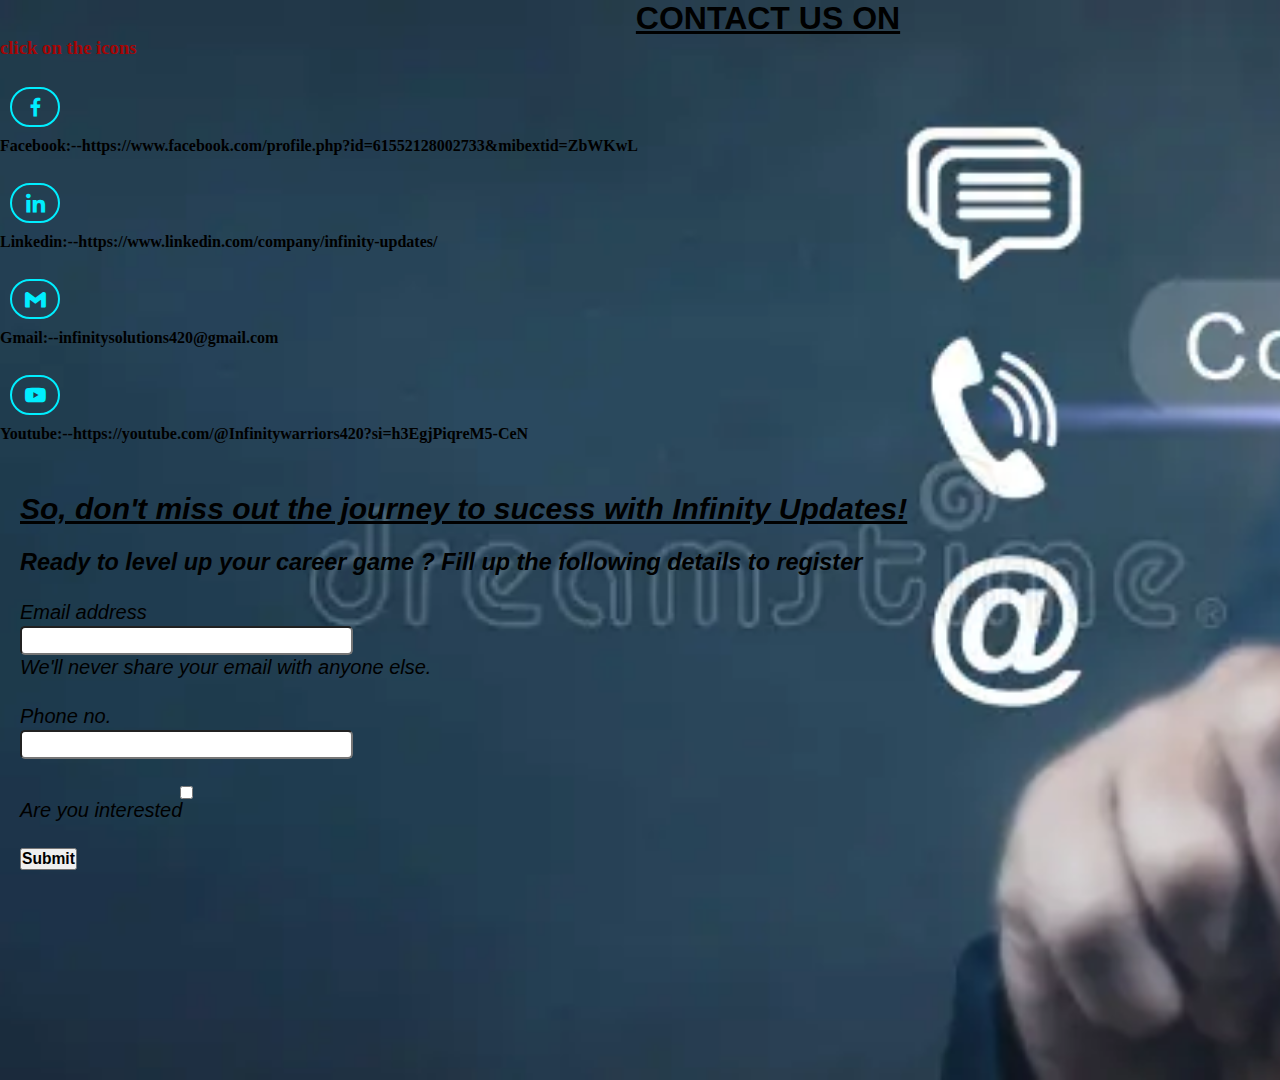
==== contact.html @ 9c8c13cc "Initial commit" ====
<!DOCTYPE html>
<html lang="en">
<head>
    <meta charset="UTF-8">
    <meta name="viewport" content="width=device-width, initial-scale=1.0">
    <title>Contact</title>
    <link rel="stylesheet" href="stylesheet.css">
    <link href='https://unpkg.com/boxicons@2.1.4/css/boxicons.min.css' rel='stylesheet'>
</head>
<body>
  <div class="second">

    <selection class="contact">
        <div class="contact-content">
            <h1><b><u>
                CONTACT US ON
            </u></b></h1>
        <div class="contact-sci">
          <h3>click on the icons</h3><br>
            <a href="#"><i class="bx bxl-facebook"></i></a><h4>Facebook:--https://www.facebook.com/profile.php?id=61552128002733&mibextid=ZbWKwL</h4><br>
            <a href="#"><i class="bx bxl-linkedin"></i></a><h4>Linkedin:--https://www.linkedin.com/company/infinity-updates/</h4><br>
            <a href="#"><i class="bx bxl-gmail"></i></a><h4>Gmail:--infinitysolutions420@gmail.com</h4><br>
            <a href="#"><i class="bx bxl-youtube"></i></a><h4>Youtube:--https://youtube.com/@Infinitywarriors420?si=h3EgjPiqreM5-CeN</h4><br>
        </div>
        </div>
    </selection>
    <div class="contact-form"> 
      <div><h2><i><b><u>So, don't miss out the journey to sucess with Infinity Updates!</u></b><i></h2>
        <br>
        <h3>Ready to level up your career game ?
        Fill up the following details to register </h3><br>
      </div> 
    <form>
        <div class="mb-3">
          <label for="exampleInputEmail1" class="form-label">Email address</label>
          <input type="email" class="form-control" id="exampleInputEmail1" aria-describedby="emailHelp">
          <div id="emailHelp" class="form-text">We'll never share your email with anyone else.</div>
        </div><br>
        <div class="mb-3">
          <label for="exampleInputPassword1" class="form-label">Phone no.</label>
          <input type="Phone no." class="form-control" id="exampleInputPhone no.">
        </div><br>
        <div class="mb-3 form-check">
          <input type="checkbox" class="form-check-input" id="exampleCheck1">
          <label class="form-check-label" for="exampleCheck1">Are you interested</label>
        </div><br>
        <button type="submit" class="btn btn-primary"><h3>Submit</h3></button>
      </form>
    </div>
  </div>
</body>
</html>
---- stylesheet.css ----
*{
    padding: 0;
    margin: 0;
    box-sizing: border-box;
}
.background{
     width: 100%;
     height: 120vh;
     background-image: url(bg_image.jpg);
     background-repeat: no repeat;
     background-size: cover;
     background-position: center;
}
body .first{
    background-color: rgb(46, 109, 122);
}
header{
    background: rgb(27, 24, 24);
}
header nav .navbar a:hover{
    color: rgb(233, 83, 28);
}
.container{
    max-width:1150px;
    padding: 15px 10px;
    margin: 0 auto;

}

header nav .navbar a{
   color: rgb(237, 237, 232);
   text-decoration: none;
    margin-right: 4rem;
}

.home{
    position: relative;
    justify-content: space-between;
    background-position: center;
    display: flex;
    padding: 50px 200px 0;
}
.home img{
    width:400px;
    height:500px;
}
.Home-content h1{
    font-size:60px;
    font-family:'Times New Roman', Times, serif;
    color:rgb(132, 29, 17);

}
.Home-content h2{
    color: black;
    padding:10px;
}
.Home-content p1{
    font-size: large;
    font-family: 'Lucida Sans', 'Lucida Sans Regular', 'Lucida Grande', 'Lucida Sans Unicode', Geneva, Verdana, sans-serif;
    padding:50px;
    color:rgb(10, 25, 85)
}
.Home-content p2,ul{
    font-size: large;
    font-family: 'Lucida Sans', 'Lucida Sans Regular', 'Lucida Grande', 'Lucida Sans Unicode', Geneva, Verdana, sans-serif;
    padding:50px;
    color:rgb(10, 25, 85)

}





body .second{
    width: 120%;
    height: 120vh;
    background-image: url(bg2.webp);
    background-repeat: no repeat;
    background-size: cover;
    background-position: center;

}
.contact-content h1{
    font-family: 'Lucida Sans', 'Lucida Sans Regular', 'Lucida Grande', 'Lucida Sans Unicode', Geneva, Verdana, sans-serif;
    text-align: center;
        padding: 0;
        margin: 0;
        box-sizing: border-box;
}
.contact-form{
    padding: 0 20px;
    padding-top: 30px;
    font-family:'Gill Sans', 'Gill Sans MT', Calibri, 'Trebuchet MS', sans-serif;
    font-size: 20px;
}
.contact-form div{
    padding: 1px 0;
    display: flex;
    flex-direction: column;
} 
.contact-form div input{
    width:26vw;
    border-radius: 5px;
    margin:2px 0 0 0;
    padding: 5px ;

}
#emailhelp{
    font-size: 20px;
    color: rgb(32, 32, 177);
    margin 0 5px;
}
.contact-sci a{
    display: inline-flex;
    justify-content: center;
    align-items: center;
    width: 50px;
    height: 40px;
    background: transparent;
    border: 2px solid #0ef;
    border-radius: 50px;
    font-size: 25px;
    color: #0ef;
    text-decoration: none;
    margin: 10px 10px 10px ;
    margin-left: 10px;
}
.contact-sci a:hover {
    background: #0ef;
    color: #081b29;
    box-shadow: 0 0 20px #0ef;
}
.btn-box
{
    display: inline-block;
    padding: 12px 28px;
    background: 40px;
    border-radius: 40px;
    font-size: 16px;
    color: #081b29;
}
.contact-sci h3{
    color: rgb(165, 5, 5);
}
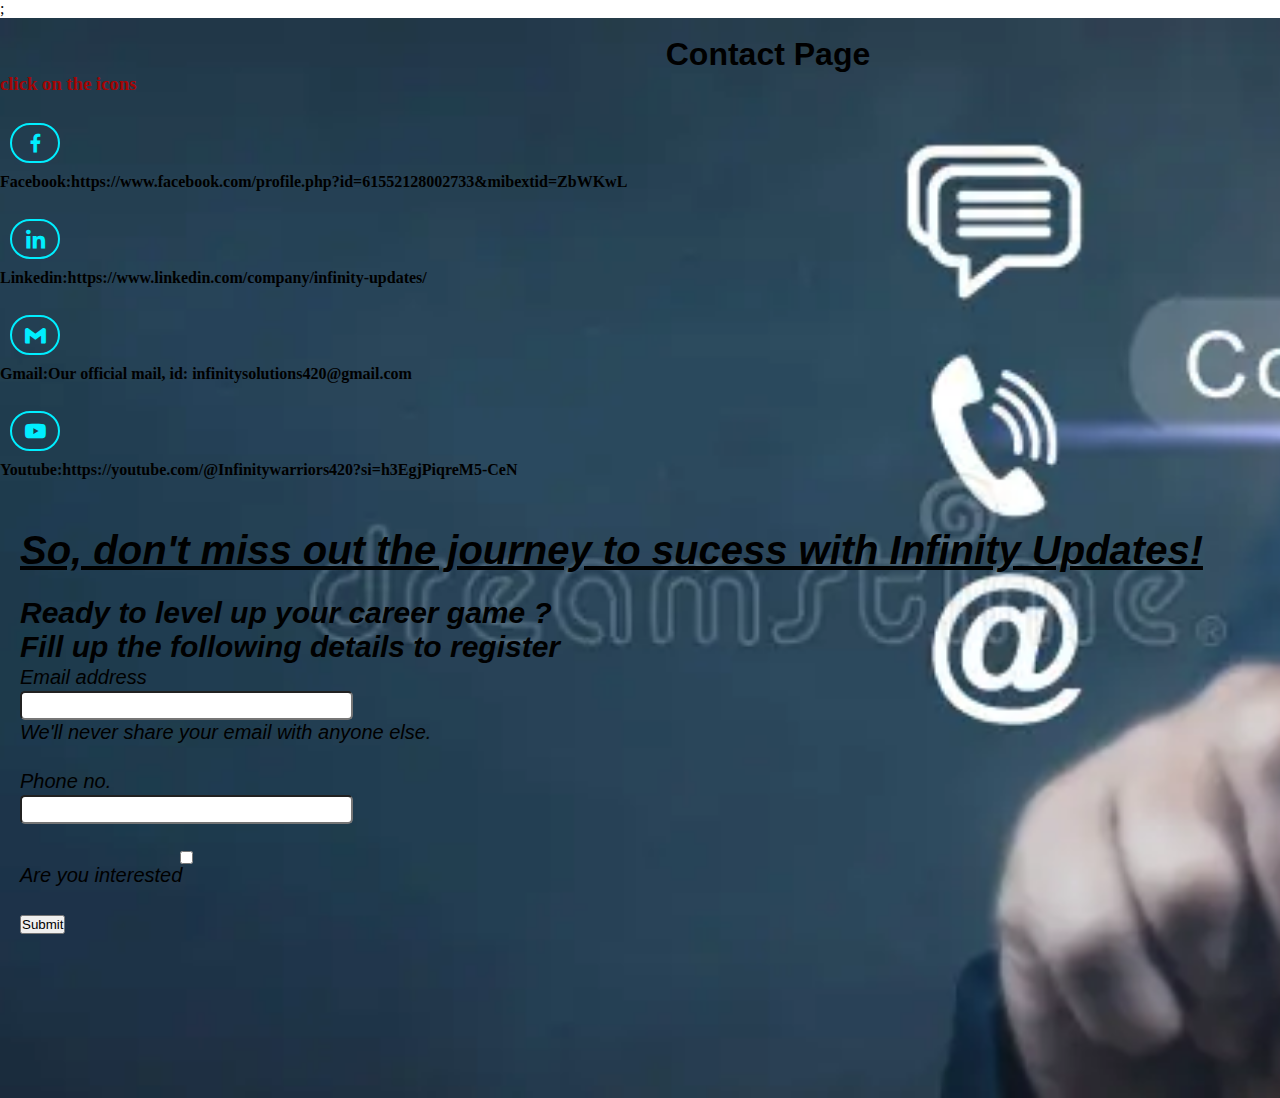
==== commit f777e159: "Update contact.html" ====
--- a/contact.html
+++ b/contact.html
@@ -1,52 +1,53 @@
-<!DOCTYPE html>
-<html lang="en">
-<head>
-    <meta charset="UTF-8">
-    <meta name="viewport" content="width=device-width, initial-scale=1.0">
-    <title>Contact</title>
-    <link rel="stylesheet" href="stylesheet.css">
-    <link href='https://unpkg.com/boxicons@2.1.4/css/boxicons.min.css' rel='stylesheet'>
-</head>
-<body>
-  <div class="second">
-
-    <selection class="contact">
-        <div class="contact-content">
-            <h1><b><u>
-                CONTACT US ON
-            </u></b></h1>
-        <div class="contact-sci">
-          <h3>click on the icons</h3><br>
-            <a href="#"><i class="bx bxl-facebook"></i></a><h4>Facebook:--https://www.facebook.com/profile.php?id=61552128002733&mibextid=ZbWKwL</h4><br>
-            <a href="#"><i class="bx bxl-linkedin"></i></a><h4>Linkedin:--https://www.linkedin.com/company/infinity-updates/</h4><br>
-            <a href="#"><i class="bx bxl-gmail"></i></a><h4>Gmail:--infinitysolutions420@gmail.com</h4><br>
-            <a href="#"><i class="bx bxl-youtube"></i></a><h4>Youtube:--https://youtube.com/@Infinitywarriors420?si=h3EgjPiqreM5-CeN</h4><br>
-        </div>
-        </div>
-    </selection>
-    <div class="contact-form"> 
-      <div><h2><i><b><u>So, don't miss out the journey to sucess with Infinity Updates!</u></b><i></h2>
-        <br>
-        <h3>Ready to level up your career game ?
-        Fill up the following details to register </h3><br>
-      </div> 
-    <form>
-        <div class="mb-3">
-          <label for="exampleInputEmail1" class="form-label">Email address</label>
-          <input type="email" class="form-control" id="exampleInputEmail1" aria-describedby="emailHelp">
-          <div id="emailHelp" class="form-text">We'll never share your email with anyone else.</div>
-        </div><br>
-        <div class="mb-3">
-          <label for="exampleInputPassword1" class="form-label">Phone no.</label>
-          <input type="Phone no." class="form-control" id="exampleInputPhone no.">
-        </div><br>
-        <div class="mb-3 form-check">
-          <input type="checkbox" class="form-check-input" id="exampleCheck1">
-          <label class="form-check-label" for="exampleCheck1">Are you interested</label>
-        </div><br>
-        <button type="submit" class="btn btn-primary"><h3>Submit</h3></button>
-      </form>
-    </div>
-  </div>
-</body>
-</html>+<!DOCTYPE html>
+<html lang="en">
+<head>
+    <meta charset="UTF-8">
+    <meta name="viewport" content="width=device-width, initial-scale=1.0">
+    <title>Services</title>
+    <link rel="stylesheet" href="stylesheet.css">
+    <link href='https://unpkg.com/boxicons@2.1.4/css/boxicons.min.css' rel='stylesheet'>;
+</head>
+<body>
+  <div class="second">
+    <img src="https://www.google.com/url?sa=i&url=https%3A%2F%2Fwww.freepik.com%2Ffree-photos-vectors%2Fcontact-us-background&psig=AOvVaw2d6emQTdCAQiJzgmlKmGrJ&ust=1705176812857000&source=images&cd=vfe&opi=89978449&ved=0CBMQjRxqFwoTCODmxezU2IMDFQAAAAAdAAAAABAW" alt="">
+   <selection class="contact">
+        <div class="contact-content">
+            <h1>
+                Contact Page
+            </h1>
+        <div class="contact-sci">
+          <h3>click on the icons</h3><br>
+            <a href="#"><i class="bx bxl-facebook"></i></a><h4>Facebook:https://www.facebook.com/profile.php?id=61552128002733&mibextid=ZbWKwL</h4><br>
+            <a href="#"><i class="bx bxl-linkedin"></i></a><h4>Linkedin:https://www.linkedin.com/company/infinity-updates/</h4><br>
+            <a href="#"><i class="bx bxl-gmail"></i></a><h4>Gmail:Our official mail, id:
+              infinitysolutions420@gmail.com</h4><br>
+            <a href="#"><i class="bx bxl-youtube"></i></a><h4>Youtube:https://youtube.com/@Infinitywarriors420?si=h3EgjPiqreM5-CeN</h4><br>
+        </div>
+        </div>
+    </selection>
+    <div class="contact-form">
+      <div><h1><i><b><u>So, don't miss out the journey to sucess with Infinity Updates!</u></b><i></h1>
+        <br>
+        <h2>Ready to level up your career game ?<br>
+        Fill up the following details to register </h2>
+      </div>
+    <form>
+        <div class="mb-3">
+          <label for="exampleInputEmail1" class="form-label">Email address</label>
+          <input type="email" class="form-control" id="exampleInputEmail1" aria-describedby="emailHelp">
+          <div id="emailHelp" class="form-text">We'll never share your email with anyone else.</div>
+        </div><br>
+        <div class="mb-3">
+          <label for="exampleInputPassword1" class="form-label">Phone no.</label>
+          <input type="Phone no." class="form-control" id="exampleInputPhone no.">
+        </div><br>
+        <div class="mb-3 form-check">
+          <input type="checkbox" class="form-check-input" id="exampleCheck1">
+          <label class="form-check-label" for="exampleCheck1">Are you interested</label>
+        </div><br>
+        <button type="submit" class="btn btn-primary">Submit</button>
+      </form>
+    </div>
+    </div>
+</body>
+</html>
--- a/stylesheet.css
+++ b/stylesheet.css
@@ -1,150 +1,150 @@
-*{
-    padding: 0;
-    margin: 0;
-    box-sizing: border-box;
-}
-.background{
-     width: 100%;
-     height: 120vh;
-     background-image: url(bg_image.jpg);
-     background-repeat: no repeat;
-     background-size: cover;
-     background-position: center;
-}
-body .first{
-    background-color: rgb(46, 109, 122);
-}
-header{
-    background: rgb(27, 24, 24);
-}
-header nav .navbar a:hover{
-    color: rgb(233, 83, 28);
-}
-.container{
-    max-width:1150px;
-    padding: 15px 10px;
-    margin: 0 auto;
-
-}
-
-header nav .navbar a{
-   color: rgb(237, 237, 232);
-   text-decoration: none;
-    margin-right: 4rem;
-}
-
-.home{
-    position: relative;
-    justify-content: space-between;
-    background-position: center;
-    display: flex;
-    padding: 50px 200px 0;
-}
-.home img{
-    width:400px;
-    height:500px;
-}
-.Home-content h1{
-    font-size:60px;
-    font-family:'Times New Roman', Times, serif;
-    color:rgb(132, 29, 17);
-
-}
-.Home-content h2{
-    color: black;
-    padding:10px;
-}
-.Home-content p1{
-    font-size: large;
-    font-family: 'Lucida Sans', 'Lucida Sans Regular', 'Lucida Grande', 'Lucida Sans Unicode', Geneva, Verdana, sans-serif;
-    padding:50px;
-    color:rgb(10, 25, 85)
-}
-.Home-content p2,ul{
-    font-size: large;
-    font-family: 'Lucida Sans', 'Lucida Sans Regular', 'Lucida Grande', 'Lucida Sans Unicode', Geneva, Verdana, sans-serif;
-    padding:50px;
-    color:rgb(10, 25, 85)
-
-}
-
-
-
-
-
-body .second{
-    width: 120%;
-    height: 120vh;
-    background-image: url(bg2.webp);
-    background-repeat: no repeat;
-    background-size: cover;
-    background-position: center;
-
-}
-.contact-content h1{
-    font-family: 'Lucida Sans', 'Lucida Sans Regular', 'Lucida Grande', 'Lucida Sans Unicode', Geneva, Verdana, sans-serif;
-    text-align: center;
-        padding: 0;
-        margin: 0;
-        box-sizing: border-box;
-}
-.contact-form{
-    padding: 0 20px;
-    padding-top: 30px;
-    font-family:'Gill Sans', 'Gill Sans MT', Calibri, 'Trebuchet MS', sans-serif;
-    font-size: 20px;
-}
-.contact-form div{
-    padding: 1px 0;
-    display: flex;
-    flex-direction: column;
-} 
-.contact-form div input{
-    width:26vw;
-    border-radius: 5px;
-    margin:2px 0 0 0;
-    padding: 5px ;
-
-}
-#emailhelp{
-    font-size: 20px;
-    color: rgb(32, 32, 177);
-    margin 0 5px;
-}
-.contact-sci a{
-    display: inline-flex;
-    justify-content: center;
-    align-items: center;
-    width: 50px;
-    height: 40px;
-    background: transparent;
-    border: 2px solid #0ef;
-    border-radius: 50px;
-    font-size: 25px;
-    color: #0ef;
-    text-decoration: none;
-    margin: 10px 10px 10px ;
-    margin-left: 10px;
-}
-.contact-sci a:hover {
-    background: #0ef;
-    color: #081b29;
-    box-shadow: 0 0 20px #0ef;
-}
-.btn-box
-{
-    display: inline-block;
-    padding: 12px 28px;
-    background: 40px;
-    border-radius: 40px;
-    font-size: 16px;
-    color: #081b29;
-}
-.contact-sci h3{
-    color: rgb(165, 5, 5);
-}
-
-
-
-
-
+*{
+    padding: 0;
+    margin: 0;
+    box-sizing: border-box;
+}
+.background{
+     width: 100%;
+     height: 120vh;
+     background-image: url(bg_image.jpg);
+     background-repeat: no repeat;
+     background-size: cover;
+     background-position: center;
+}
+body .first{
+    background-color: rgb(46, 109, 122);
+}
+header{
+    background: rgb(27, 24, 24);
+}
+header nav .navbar a:hover{
+    color: rgb(233, 83, 28);
+}
+.container{
+    max-width:1150px;
+    padding: 15px 10px;
+    margin: 0 auto;
+
+}
+
+header nav .navbar a{
+   color: rgb(237, 237, 232);
+   text-decoration: none;
+    margin-right: 4rem;
+}
+
+.home{
+    position: relative;
+    justify-content: space-between;
+    background-position: center;
+    display: flex;
+    padding: 50px 200px 0;
+}
+.home img{
+    width:400px;
+    height:500px;
+}
+.Home-content h1{
+    font-size:60px;
+    font-family:'Times New Roman', Times, serif;
+    color:rgb(132, 29, 17);
+
+}
+.Home-content h2{
+    color: black;
+    padding:10px;
+}
+.Home-content p1{
+    font-size: large;
+    font-family: 'Lucida Sans', 'Lucida Sans Regular', 'Lucida Grande', 'Lucida Sans Unicode', Geneva, Verdana, sans-serif;
+    padding:50px;
+    color:rgb(10, 25, 85)
+}
+.Home-content p2,ul{
+    font-size: large;
+    font-family: 'Lucida Sans', 'Lucida Sans Regular', 'Lucida Grande', 'Lucida Sans Unicode', Geneva, Verdana, sans-serif;
+    padding:50px;
+    color:rgb(10, 25, 85)
+
+}
+
+
+
+
+
+body .second{
+    width: 120%;
+    height: 120vh;
+    background-image: url(bg2.webp);
+    background-repeat: no repeat;
+    background-size: cover;
+    background-position: center;
+
+}
+.contact-content h1{
+    font-family: 'Lucida Sans', 'Lucida Sans Regular', 'Lucida Grande', 'Lucida Sans Unicode', Geneva, Verdana, sans-serif;
+    text-align: center;
+        padding: 0;
+        margin: 0;
+        box-sizing: border-box;
+}
+.contact-form{
+    padding: 0 20px;
+    padding-top: 30px;
+    font-family:'Gill Sans', 'Gill Sans MT', Calibri, 'Trebuchet MS', sans-serif;
+    font-size: 20px;
+}
+.contact-form div{
+    padding: 1px 0;
+    display: flex;
+    flex-direction: column;
+} 
+.contact-form div input{
+    width:26vw;
+    border-radius: 5px;
+    margin:2px 0 0 0;
+    padding: 5px ;
+
+}
+#emailhelp{
+    font-size: 20px;
+    color: rgb(32, 32, 177);
+    margin 0 5px;
+}
+.contact-sci a{
+    display: inline-flex;
+    justify-content: center;
+    align-items: center;
+    width: 50px;
+    height: 40px;
+    background: transparent;
+    border: 2px solid #0ef;
+    border-radius: 50px;
+    font-size: 25px;
+    color: #0ef;
+    text-decoration: none;
+    margin: 10px 10px 10px ;
+    margin-left: 10px;
+}
+.contact-sci a:hover {
+    background: #0ef;
+    color: #081b29;
+    box-shadow: 0 0 20px #0ef;
+}
+.btn-box
+{
+    display: inline-block;
+    padding: 12px 28px;
+    background: 40px;
+    border-radius: 40px;
+    font-size: 16px;
+    color: #081b29;
+}
+.contact-sci h3{
+    color: rgb(165, 5, 5);
+}
+
+
+
+
+
